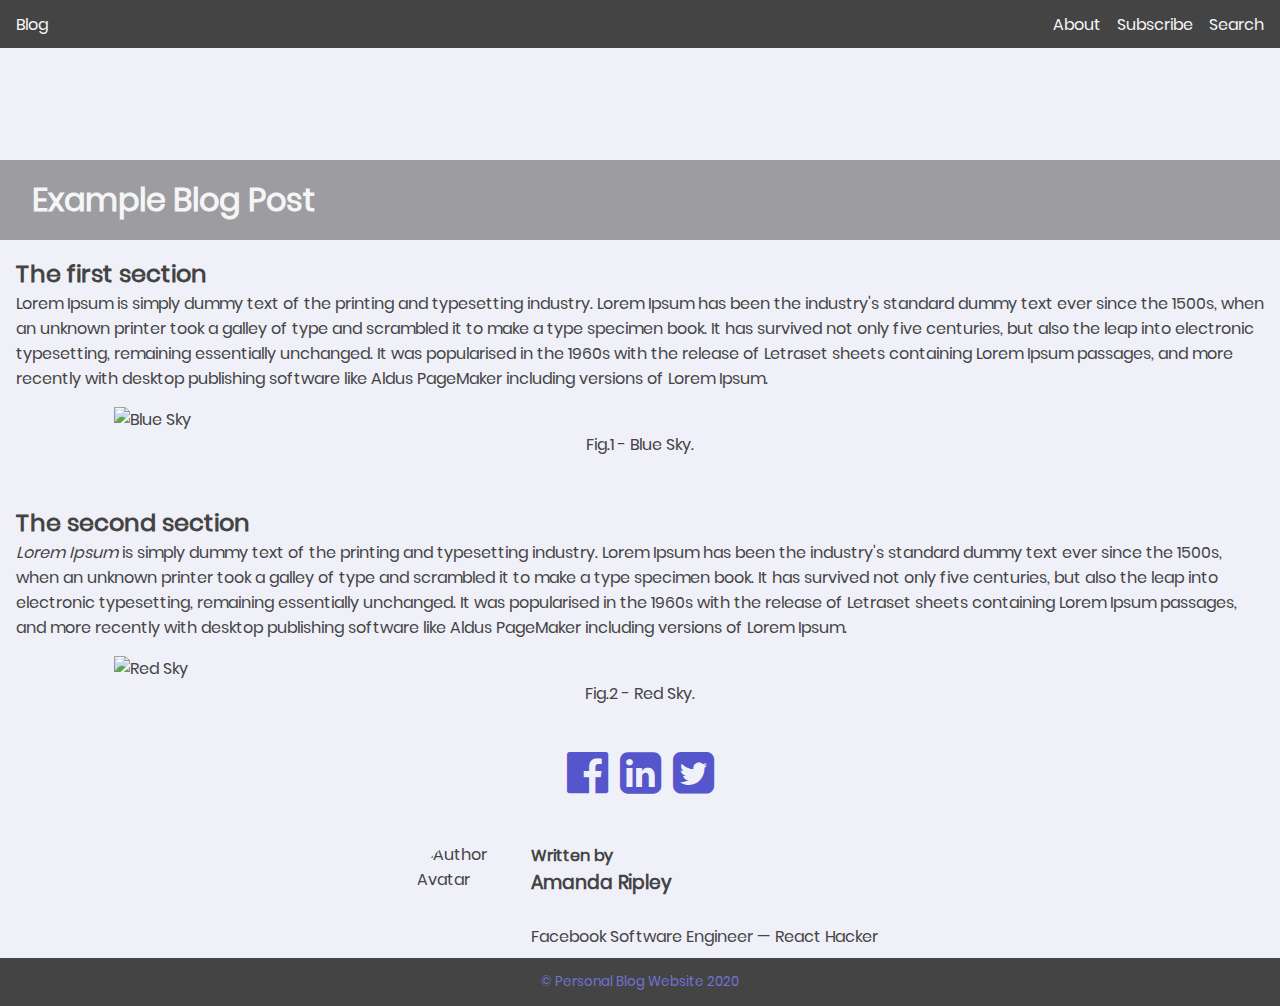
==== blog-post.html @ e6f7541a "feat: Blog post page" ====
<!DOCTYPE html>
<html lang="en">
  <head>
    <meta charset="UTF-8" />
    <meta name="viewport" content="width=device-width, initial-scale=1.0" />
    <title>Personal Blog Website | Post</title>
    <link rel="stylesheet" href="css/fa.css" />
    <link rel="stylesheet" href="css/blog-post.css" />
  </head>
  <body>
    <header id="header">
      <nav>
        <a href="index.html" class="nav-logo">Blog</a>
        <div class="nav-right-section">
          <a href="#">About</a>
          <a href="#">Subscribe</a>
          <a href="#">Search</a>
        </div>
      </nav>
    </header>
    <section class="content">
      <section class="blog-post">
        <header class="blog-post-header">
          <h1>Example Blog Post</h1>
        </header>
        <section class="blog-post-section">
          <header>
            <h2>The first section</h2>
          </header>
          <section>
            <p>
              Lorem Ipsum is simply dummy text of the printing and typesetting industry. Lorem Ipsum has been the
              industry's standard dummy text ever since the 1500s, when an unknown printer took a galley of type and
              scrambled it to make a type specimen book. It has survived not only five centuries, but also the leap into
              electronic typesetting, remaining essentially unchanged. It was popularised in the 1960s with the release
              of Letraset sheets containing Lorem Ipsum passages, and more recently with desktop publishing software
              like Aldus PageMaker including versions of Lorem Ipsum.
            </p>
            <figure>
              <img class="blog-figure" src="https://source.unsplash.com/1200x800/?sky,blue" alt="Blue Sky" />
              <figcaption>Fig.1 - Blue Sky.</figcaption>
            </figure>
          </section>
        </section>
        <section class="blog-post-section">
          <header>
            <h2>The second section</h2>
          </header>
          <section>
            <p>
              <i>Lorem Ipsum</i> is simply dummy text of the printing and typesetting industry. Lorem Ipsum has been the
              industry's standard dummy text ever since the 1500s, when an unknown printer took a galley of type and
              scrambled it to make a type specimen book. It has survived not only five centuries, but also the leap into
              electronic typesetting, remaining essentially unchanged. It was popularised in the 1960s with the release
              of Letraset sheets containing Lorem Ipsum passages, and more recently with desktop publishing software
              like Aldus PageMaker including versions of Lorem Ipsum.
            </p>
            <figure>
              <img class="blog-figure" src="https://source.unsplash.com/1200x800/?sky,red" alt="Red Sky" />
              <figcaption>Fig.2 - Red Sky.</figcaption>
            </figure>
          </section>
        </section>
        <section class="social-links">
          <a href="#" class="social-link">
            <i class="fa fa-facebook-official"></i>
          </a>
          <a href="#" class="social-link">
            <i class="fa fa-linkedin-square"></i>
          </a>
          <a href="#" class="social-link">
            <i class="fa fa-twitter-square"></i>
          </a>
        </section>
        <section class="blog-author-container">
          <section class="blog-author">
            <header>
              <strong>Written by</strong>
              <h3>Amanda Ripley</h3>
            </header>
            <figure>
              <img class="author-avatar" src="https://source.unsplash.com/100x100/?avatar" alt="Author Avatar" />
            </figure>
            <footer>
              <p>Facebook Software Engineer — React Hacker</p>
            </footer>
          </section>
        </section>
      </section>
    </section>
    <footer id="footer">
      <small>© Personal Blog Website 2020</small>
    </footer>
  </body>
</html>
---- css/fa.css ----
/*!
 *  Font Awesome 4.7.0 by @davegandy - http://fontawesome.io - @fontawesome
 *  License - http://fontawesome.io/license (Font: SIL OFL 1.1, CSS: MIT License)
 */
/* FONT PATH
 * -------------------------- */
@font-face {
  font-family: "FontAwesome";
  src: url("../fonts/fontawesome-webfont.eot?v=4.7.0");
  src: url("../fonts/fontawesome-webfont.eot?#iefix&v=4.7.0") format("embedded-opentype"),
    url("../fonts/fontawesome-webfont.woff2?v=4.7.0") format("woff2"),
    url("../fonts/fontawesome-webfont.woff?v=4.7.0") format("woff"),
    url("../fonts/fontawesome-webfont.ttf?v=4.7.0") format("truetype"),
    url("../fonts/fontawesome-webfont.svg?v=4.7.0#fontawesomeregular") format("svg");
  font-weight: normal;
  font-style: normal;
}
.fa {
  display: inline-block;
  font: normal normal normal 14px/1 FontAwesome;
  font-size: inherit;
  text-rendering: auto;
  -webkit-font-smoothing: antialiased;
  -moz-osx-font-smoothing: grayscale;
}
/* makes the font 33% larger relative to the icon container */
.fa-lg {
  font-size: 1.33333333em;
  line-height: 0.75em;
  vertical-align: -15%;
}
.fa-2x {
  font-size: 2em;
}
.fa-3x {
  font-size: 3em;
}
.fa-4x {
  font-size: 4em;
}
.fa-5x {
  font-size: 5em;
}
.fa-fw {
  width: 1.28571429em;
  text-align: center;
}
.fa-ul {
  padding-left: 0;
  margin-left: 2.14285714em;
  list-style-type: none;
}
.fa-ul > li {
  position: relative;
}
.fa-li {
  position: absolute;
  left: -2.14285714em;
  width: 2.14285714em;
  top: 0.14285714em;
  text-align: center;
}
.fa-li.fa-lg {
  left: -1.85714286em;
}
.fa-border {
  padding: 0.2em 0.25em 0.15em;
  border: solid 0.08em #eeeeee;
  border-radius: 0.1em;
}
.fa-pull-left {
  float: left;
}
.fa-pull-right {
  float: right;
}
.fa.fa-pull-left {
  margin-right: 0.3em;
}
.fa.fa-pull-right {
  margin-left: 0.3em;
}
/* Deprecated as of 4.4.0 */
.pull-right {
  float: right;
}
.pull-left {
  float: left;
}
.fa.pull-left {
  margin-right: 0.3em;
}
.fa.pull-right {
  margin-left: 0.3em;
}
.fa-spin {
  -webkit-animation: fa-spin 2s infinite linear;
  animation: fa-spin 2s infinite linear;
}
.fa-pulse {
  -webkit-animation: fa-spin 1s infinite steps(8);
  animation: fa-spin 1s infinite steps(8);
}
@-webkit-keyframes fa-spin {
  0% {
    -webkit-transform: rotate(0deg);
    transform: rotate(0deg);
  }
  100% {
    -webkit-transform: rotate(359deg);
    transform: rotate(359deg);
  }
}
@keyframes fa-spin {
  0% {
    -webkit-transform: rotate(0deg);
    transform: rotate(0deg);
  }
  100% {
    -webkit-transform: rotate(359deg);
    transform: rotate(359deg);
  }
}
.fa-rotate-90 {
  -ms-filter: "progid:DXImageTransform.Microsoft.BasicImage(rotation=1)";
  -webkit-transform: rotate(90deg);
  -ms-transform: rotate(90deg);
  transform: rotate(90deg);
}
.fa-rotate-180 {
  -ms-filter: "progid:DXImageTransform.Microsoft.BasicImage(rotation=2)";
  -webkit-transform: rotate(180deg);
  -ms-transform: rotate(180deg);
  transform: rotate(180deg);
}
.fa-rotate-270 {
  -ms-filter: "progid:DXImageTransform.Microsoft.BasicImage(rotation=3)";
  -webkit-transform: rotate(270deg);
  -ms-transform: rotate(270deg);
  transform: rotate(270deg);
}
.fa-flip-horizontal {
  -ms-filter: "progid:DXImageTransform.Microsoft.BasicImage(rotation=0, mirror=1)";
  -webkit-transform: scale(-1, 1);
  -ms-transform: scale(-1, 1);
  transform: scale(-1, 1);
}
.fa-flip-vertical {
  -ms-filter: "progid:DXImageTransform.Microsoft.BasicImage(rotation=2, mirror=1)";
  -webkit-transform: scale(1, -1);
  -ms-transform: scale(1, -1);
  transform: scale(1, -1);
}
:root .fa-rotate-90,
:root .fa-rotate-180,
:root .fa-rotate-270,
:root .fa-flip-horizontal,
:root .fa-flip-vertical {
  filter: none;
}
.fa-stack {
  position: relative;
  display: inline-block;
  width: 2em;
  height: 2em;
  line-height: 2em;
  vertical-align: middle;
}
.fa-stack-1x,
.fa-stack-2x {
  position: absolute;
  left: 0;
  width: 100%;
  text-align: center;
}
.fa-stack-1x {
  line-height: inherit;
}
.fa-stack-2x {
  font-size: 2em;
}
.fa-inverse {
  color: #ffffff;
}
/* Font Awesome uses the Unicode Private Use Area (PUA) to ensure screen
   readers do not read off random characters that represent icons */
.fa-glass:before {
  content: "\f000";
}
.fa-music:before {
  content: "\f001";
}
.fa-search:before {
  content: "\f002";
}
.fa-envelope-o:before {
  content: "\f003";
}
.fa-heart:before {
  content: "\f004";
}
.fa-star:before {
  content: "\f005";
}
.fa-star-o:before {
  content: "\f006";
}
.fa-user:before {
  content: "\f007";
}
.fa-film:before {
  content: "\f008";
}
.fa-th-large:before {
  content: "\f009";
}
.fa-th:before {
  content: "\f00a";
}
.fa-th-list:before {
  content: "\f00b";
}
.fa-check:before {
  content: "\f00c";
}
.fa-remove:before,
.fa-close:before,
.fa-times:before {
  content: "\f00d";
}
.fa-search-plus:before {
  content: "\f00e";
}
.fa-search-minus:before {
  content: "\f010";
}
.fa-power-off:before {
  content: "\f011";
}
.fa-signal:before {
  content: "\f012";
}
.fa-gear:before,
.fa-cog:before {
  content: "\f013";
}
.fa-trash-o:before {
  content: "\f014";
}
.fa-home:before {
  content: "\f015";
}
.fa-file-o:before {
  content: "\f016";
}
.fa-clock-o:before {
  content: "\f017";
}
.fa-road:before {
  content: "\f018";
}
.fa-download:before {
  content: "\f019";
}
.fa-arrow-circle-o-down:before {
  content: "\f01a";
}
.fa-arrow-circle-o-up:before {
  content: "\f01b";
}
.fa-inbox:before {
  content: "\f01c";
}
.fa-play-circle-o:before {
  content: "\f01d";
}
.fa-rotate-right:before,
.fa-repeat:before {
  content: "\f01e";
}
.fa-refresh:before {
  content: "\f021";
}
.fa-list-alt:before {
  content: "\f022";
}
.fa-lock:before {
  content: "\f023";
}
.fa-flag:before {
  content: "\f024";
}
.fa-headphones:before {
  content: "\f025";
}
.fa-volume-off:before {
  content: "\f026";
}
.fa-volume-down:before {
  content: "\f027";
}
.fa-volume-up:before {
  content: "\f028";
}
.fa-qrcode:before {
  content: "\f029";
}
.fa-barcode:before {
  content: "\f02a";
}
.fa-tag:before {
  content: "\f02b";
}
.fa-tags:before {
  content: "\f02c";
}
.fa-book:before {
  content: "\f02d";
}
.fa-bookmark:before {
  content: "\f02e";
}
.fa-print:before {
  content: "\f02f";
}
.fa-camera:before {
  content: "\f030";
}
.fa-font:before {
  content: "\f031";
}
.fa-bold:before {
  content: "\f032";
}
.fa-italic:before {
  content: "\f033";
}
.fa-text-height:before {
  content: "\f034";
}
.fa-text-width:before {
  content: "\f035";
}
.fa-align-left:before {
  content: "\f036";
}
.fa-align-center:before {
  content: "\f037";
}
.fa-align-right:before {
  content: "\f038";
}
.fa-align-justify:before {
  content: "\f039";
}
.fa-list:before {
  content: "\f03a";
}
.fa-dedent:before,
.fa-outdent:before {
  content: "\f03b";
}
.fa-indent:before {
  content: "\f03c";
}
.fa-video-camera:before {
  content: "\f03d";
}
.fa-photo:before,
.fa-image:before,
.fa-picture-o:before {
  content: "\f03e";
}
.fa-pencil:before {
  content: "\f040";
}
.fa-map-marker:before {
  content: "\f041";
}
.fa-adjust:before {
  content: "\f042";
}
.fa-tint:before {
  content: "\f043";
}
.fa-edit:before,
.fa-pencil-square-o:before {
  content: "\f044";
}
.fa-share-square-o:before {
  content: "\f045";
}
.fa-check-square-o:before {
  content: "\f046";
}
.fa-arrows:before {
  content: "\f047";
}
.fa-step-backward:before {
  content: "\f048";
}
.fa-fast-backward:before {
  content: "\f049";
}
.fa-backward:before {
  content: "\f04a";
}
.fa-play:before {
  content: "\f04b";
}
.fa-pause:before {
  content: "\f04c";
}
.fa-stop:before {
  content: "\f04d";
}
.fa-forward:before {
  content: "\f04e";
}
.fa-fast-forward:before {
  content: "\f050";
}
.fa-step-forward:before {
  content: "\f051";
}
.fa-eject:before {
  content: "\f052";
}
.fa-chevron-left:before {
  content: "\f053";
}
.fa-chevron-right:before {
  content: "\f054";
}
.fa-plus-circle:before {
  content: "\f055";
}
.fa-minus-circle:before {
  content: "\f056";
}
.fa-times-circle:before {
  content: "\f057";
}
.fa-check-circle:before {
  content: "\f058";
}
.fa-question-circle:before {
  content: "\f059";
}
.fa-info-circle:before {
  content: "\f05a";
}
.fa-crosshairs:before {
  content: "\f05b";
}
.fa-times-circle-o:before {
  content: "\f05c";
}
.fa-check-circle-o:before {
  content: "\f05d";
}
.fa-ban:before {
  content: "\f05e";
}
.fa-arrow-left:before {
  content: "\f060";
}
.fa-arrow-right:before {
  content: "\f061";
}
.fa-arrow-up:before {
  content: "\f062";
}
.fa-arrow-down:before {
  content: "\f063";
}
.fa-mail-forward:before,
.fa-share:before {
  content: "\f064";
}
.fa-expand:before {
  content: "\f065";
}
.fa-compress:before {
  content: "\f066";
}
.fa-plus:before {
  content: "\f067";
}
.fa-minus:before {
  content: "\f068";
}
.fa-asterisk:before {
  content: "\f069";
}
.fa-exclamation-circle:before {
  content: "\f06a";
}
.fa-gift:before {
  content: "\f06b";
}
.fa-leaf:before {
  content: "\f06c";
}
.fa-fire:before {
  content: "\f06d";
}
.fa-eye:before {
  content: "\f06e";
}
.fa-eye-slash:before {
  content: "\f070";
}
.fa-warning:before,
.fa-exclamation-triangle:before {
  content: "\f071";
}
.fa-plane:before {
  content: "\f072";
}
.fa-calendar:before {
  content: "\f073";
}
.fa-random:before {
  content: "\f074";
}
.fa-comment:before {
  content: "\f075";
}
.fa-magnet:before {
  content: "\f076";
}
.fa-chevron-up:before {
  content: "\f077";
}
.fa-chevron-down:before {
  content: "\f078";
}
.fa-retweet:before {
  content: "\f079";
}
.fa-shopping-cart:before {
  content: "\f07a";
}
.fa-folder:before {
  content: "\f07b";
}
.fa-folder-open:before {
  content: "\f07c";
}
.fa-arrows-v:before {
  content: "\f07d";
}
.fa-arrows-h:before {
  content: "\f07e";
}
.fa-bar-chart-o:before,
.fa-bar-chart:before {
  content: "\f080";
}
.fa-twitter-square:before {
  content: "\f081";
}
.fa-facebook-square:before {
  content: "\f082";
}
.fa-camera-retro:before {
  content: "\f083";
}
.fa-key:before {
  content: "\f084";
}
.fa-gears:before,
.fa-cogs:before {
  content: "\f085";
}
.fa-comments:before {
  content: "\f086";
}
.fa-thumbs-o-up:before {
  content: "\f087";
}
.fa-thumbs-o-down:before {
  content: "\f088";
}
.fa-star-half:before {
  content: "\f089";
}
.fa-heart-o:before {
  content: "\f08a";
}
.fa-sign-out:before {
  content: "\f08b";
}
.fa-linkedin-square:before {
  content: "\f08c";
}
.fa-thumb-tack:before {
  content: "\f08d";
}
.fa-external-link:before {
  content: "\f08e";
}
.fa-sign-in:before {
  content: "\f090";
}
.fa-trophy:before {
  content: "\f091";
}
.fa-github-square:before {
  content: "\f092";
}
.fa-upload:before {
  content: "\f093";
}
.fa-lemon-o:before {
  content: "\f094";
}
.fa-phone:before {
  content: "\f095";
}
.fa-square-o:before {
  content: "\f096";
}
.fa-bookmark-o:before {
  content: "\f097";
}
.fa-phone-square:before {
  content: "\f098";
}
.fa-twitter:before {
  content: "\f099";
}
.fa-facebook-f:before,
.fa-facebook:before {
  content: "\f09a";
}
.fa-github:before {
  content: "\f09b";
}
.fa-unlock:before {
  content: "\f09c";
}
.fa-credit-card:before {
  content: "\f09d";
}
.fa-feed:before,
.fa-rss:before {
  content: "\f09e";
}
.fa-hdd-o:before {
  content: "\f0a0";
}
.fa-bullhorn:before {
  content: "\f0a1";
}
.fa-bell:before {
  content: "\f0f3";
}
.fa-certificate:before {
  content: "\f0a3";
}
.fa-hand-o-right:before {
  content: "\f0a4";
}
.fa-hand-o-left:before {
  content: "\f0a5";
}
.fa-hand-o-up:before {
  content: "\f0a6";
}
.fa-hand-o-down:before {
  content: "\f0a7";
}
.fa-arrow-circle-left:before {
  content: "\f0a8";
}
.fa-arrow-circle-right:before {
  content: "\f0a9";
}
.fa-arrow-circle-up:before {
  content: "\f0aa";
}
.fa-arrow-circle-down:before {
  content: "\f0ab";
}
.fa-globe:before {
  content: "\f0ac";
}
.fa-wrench:before {
  content: "\f0ad";
}
.fa-tasks:before {
  content: "\f0ae";
}
.fa-filter:before {
  content: "\f0b0";
}
.fa-briefcase:before {
  content: "\f0b1";
}
.fa-arrows-alt:before {
  content: "\f0b2";
}
.fa-group:before,
.fa-users:before {
  content: "\f0c0";
}
.fa-chain:before,
.fa-link:before {
  content: "\f0c1";
}
.fa-cloud:before {
  content: "\f0c2";
}
.fa-flask:before {
  content: "\f0c3";
}
.fa-cut:before,
.fa-scissors:before {
  content: "\f0c4";
}
.fa-copy:before,
.fa-files-o:before {
  content: "\f0c5";
}
.fa-paperclip:before {
  content: "\f0c6";
}
.fa-save:before,
.fa-floppy-o:before {
  content: "\f0c7";
}
.fa-square:before {
  content: "\f0c8";
}
.fa-navicon:before,
.fa-reorder:before,
.fa-bars:before {
  content: "\f0c9";
}
.fa-list-ul:before {
  content: "\f0ca";
}
.fa-list-ol:before {
  content: "\f0cb";
}
.fa-strikethrough:before {
  content: "\f0cc";
}
.fa-underline:before {
  content: "\f0cd";
}
.fa-table:before {
  content: "\f0ce";
}
.fa-magic:before {
  content: "\f0d0";
}
.fa-truck:before {
  content: "\f0d1";
}
.fa-pinterest:before {
  content: "\f0d2";
}
.fa-pinterest-square:before {
  content: "\f0d3";
}
.fa-google-plus-square:before {
  content: "\f0d4";
}
.fa-google-plus:before {
  content: "\f0d5";
}
.fa-money:before {
  content: "\f0d6";
}
.fa-caret-down:before {
  content: "\f0d7";
}
.fa-caret-up:before {
  content: "\f0d8";
}
.fa-caret-left:before {
  content: "\f0d9";
}
.fa-caret-right:before {
  content: "\f0da";
}
.fa-columns:before {
  content: "\f0db";
}
.fa-unsorted:before,
.fa-sort:before {
  content: "\f0dc";
}
.fa-sort-down:before,
.fa-sort-desc:before {
  content: "\f0dd";
}
.fa-sort-up:before,
.fa-sort-asc:before {
  content: "\f0de";
}
.fa-envelope:before {
  content: "\f0e0";
}
.fa-linkedin:before {
  content: "\f0e1";
}
.fa-rotate-left:before,
.fa-undo:before {
  content: "\f0e2";
}
.fa-legal:before,
.fa-gavel:before {
  content: "\f0e3";
}
.fa-dashboard:before,
.fa-tachometer:before {
  content: "\f0e4";
}
.fa-comment-o:before {
  content: "\f0e5";
}
.fa-comments-o:before {
  content: "\f0e6";
}
.fa-flash:before,
.fa-bolt:before {
  content: "\f0e7";
}
.fa-sitemap:before {
  content: "\f0e8";
}
.fa-umbrella:before {
  content: "\f0e9";
}
.fa-paste:before,
.fa-clipboard:before {
  content: "\f0ea";
}
.fa-lightbulb-o:before {
  content: "\f0eb";
}
.fa-exchange:before {
  content: "\f0ec";
}
.fa-cloud-download:before {
  content: "\f0ed";
}
.fa-cloud-upload:before {
  content: "\f0ee";
}
.fa-user-md:before {
  content: "\f0f0";
}
.fa-stethoscope:before {
  content: "\f0f1";
}
.fa-suitcase:before {
  content: "\f0f2";
}
.fa-bell-o:before {
  content: "\f0a2";
}
.fa-coffee:before {
  content: "\f0f4";
}
.fa-cutlery:before {
  content: "\f0f5";
}
.fa-file-text-o:before {
  content: "\f0f6";
}
.fa-building-o:before {
  content: "\f0f7";
}
.fa-hospital-o:before {
  content: "\f0f8";
}
.fa-ambulance:before {
  content: "\f0f9";
}
.fa-medkit:before {
  content: "\f0fa";
}
.fa-fighter-jet:before {
  content: "\f0fb";
}
.fa-beer:before {
  content: "\f0fc";
}
.fa-h-square:before {
  content: "\f0fd";
}
.fa-plus-square:before {
  content: "\f0fe";
}
.fa-angle-double-left:before {
  content: "\f100";
}
.fa-angle-double-right:before {
  content: "\f101";
}
.fa-angle-double-up:before {
  content: "\f102";
}
.fa-angle-double-down:before {
  content: "\f103";
}
.fa-angle-left:before {
  content: "\f104";
}
.fa-angle-right:before {
  content: "\f105";
}
.fa-angle-up:before {
  content: "\f106";
}
.fa-angle-down:before {
  content: "\f107";
}
.fa-desktop:before {
  content: "\f108";
}
.fa-laptop:before {
  content: "\f109";
}
.fa-tablet:before {
  content: "\f10a";
}
.fa-mobile-phone:before,
.fa-mobile:before {
  content: "\f10b";
}
.fa-circle-o:before {
  content: "\f10c";
}
.fa-quote-left:before {
  content: "\f10d";
}
.fa-quote-right:before {
  content: "\f10e";
}
.fa-spinner:before {
  content: "\f110";
}
.fa-circle:before {
  content: "\f111";
}
.fa-mail-reply:before,
.fa-reply:before {
  content: "\f112";
}
.fa-github-alt:before {
  content: "\f113";
}
.fa-folder-o:before {
  content: "\f114";
}
.fa-folder-open-o:before {
  content: "\f115";
}
.fa-smile-o:before {
  content: "\f118";
}
.fa-frown-o:before {
  content: "\f119";
}
.fa-meh-o:before {
  content: "\f11a";
}
.fa-gamepad:before {
  content: "\f11b";
}
.fa-keyboard-o:before {
  content: "\f11c";
}
.fa-flag-o:before {
  content: "\f11d";
}
.fa-flag-checkered:before {
  content: "\f11e";
}
.fa-terminal:before {
  content: "\f120";
}
.fa-code:before {
  content: "\f121";
}
.fa-mail-reply-all:before,
.fa-reply-all:before {
  content: "\f122";
}
.fa-star-half-empty:before,
.fa-star-half-full:before,
.fa-star-half-o:before {
  content: "\f123";
}
.fa-location-arrow:before {
  content: "\f124";
}
.fa-crop:before {
  content: "\f125";
}
.fa-code-fork:before {
  content: "\f126";
}
.fa-unlink:before,
.fa-chain-broken:before {
  content: "\f127";
}
.fa-question:before {
  content: "\f128";
}
.fa-info:before {
  content: "\f129";
}
.fa-exclamation:before {
  content: "\f12a";
}
.fa-superscript:before {
  content: "\f12b";
}
.fa-subscript:before {
  content: "\f12c";
}
.fa-eraser:before {
  content: "\f12d";
}
.fa-puzzle-piece:before {
  content: "\f12e";
}
.fa-microphone:before {
  content: "\f130";
}
.fa-microphone-slash:before {
  content: "\f131";
}
.fa-shield:before {
  content: "\f132";
}
.fa-calendar-o:before {
  content: "\f133";
}
.fa-fire-extinguisher:before {
  content: "\f134";
}
.fa-rocket:before {
  content: "\f135";
}
.fa-maxcdn:before {
  content: "\f136";
}
.fa-chevron-circle-left:before {
  content: "\f137";
}
.fa-chevron-circle-right:before {
  content: "\f138";
}
.fa-chevron-circle-up:before {
  content: "\f139";
}
.fa-chevron-circle-down:before {
  content: "\f13a";
}
.fa-html5:before {
  content: "\f13b";
}
.fa-css3:before {
  content: "\f13c";
}
.fa-anchor:before {
  content: "\f13d";
}
.fa-unlock-alt:before {
  content: "\f13e";
}
.fa-bullseye:before {
  content: "\f140";
}
.fa-ellipsis-h:before {
  content: "\f141";
}
.fa-ellipsis-v:before {
  content: "\f142";
}
.fa-rss-square:before {
  content: "\f143";
}
.fa-play-circle:before {
  content: "\f144";
}
.fa-ticket:before {
  content: "\f145";
}
.fa-minus-square:before {
  content: "\f146";
}
.fa-minus-square-o:before {
  content: "\f147";
}
.fa-level-up:before {
  content: "\f148";
}
.fa-level-down:before {
  content: "\f149";
}
.fa-check-square:before {
  content: "\f14a";
}
.fa-pencil-square:before {
  content: "\f14b";
}
.fa-external-link-square:before {
  content: "\f14c";
}
.fa-share-square:before {
  content: "\f14d";
}
.fa-compass:before {
  content: "\f14e";
}
.fa-toggle-down:before,
.fa-caret-square-o-down:before {
  content: "\f150";
}
.fa-toggle-up:before,
.fa-caret-square-o-up:before {
  content: "\f151";
}
.fa-toggle-right:before,
.fa-caret-square-o-right:before {
  content: "\f152";
}
.fa-euro:before,
.fa-eur:before {
  content: "\f153";
}
.fa-gbp:before {
  content: "\f154";
}
.fa-dollar:before,
.fa-usd:before {
  content: "\f155";
}
.fa-rupee:before,
.fa-inr:before {
  content: "\f156";
}
.fa-cny:before,
.fa-rmb:before,
.fa-yen:before,
.fa-jpy:before {
  content: "\f157";
}
.fa-ruble:before,
.fa-rouble:before,
.fa-rub:before {
  content: "\f158";
}
.fa-won:before,
.fa-krw:before {
  content: "\f159";
}
.fa-bitcoin:before,
.fa-btc:before {
  content: "\f15a";
}
.fa-file:before {
  content: "\f15b";
}
.fa-file-text:before {
  content: "\f15c";
}
.fa-sort-alpha-asc:before {
  content: "\f15d";
}
.fa-sort-alpha-desc:before {
  content: "\f15e";
}
.fa-sort-amount-asc:before {
  content: "\f160";
}
.fa-sort-amount-desc:before {
  content: "\f161";
}
.fa-sort-numeric-asc:before {
  content: "\f162";
}
.fa-sort-numeric-desc:before {
  content: "\f163";
}
.fa-thumbs-up:before {
  content: "\f164";
}
.fa-thumbs-down:before {
  content: "\f165";
}
.fa-youtube-square:before {
  content: "\f166";
}
.fa-youtube:before {
  content: "\f167";
}
.fa-xing:before {
  content: "\f168";
}
.fa-xing-square:before {
  content: "\f169";
}
.fa-youtube-play:before {
  content: "\f16a";
}
.fa-dropbox:before {
  content: "\f16b";
}
.fa-stack-overflow:before {
  content: "\f16c";
}
.fa-instagram:before {
  content: "\f16d";
}
.fa-flickr:before {
  content: "\f16e";
}
.fa-adn:before {
  content: "\f170";
}
.fa-bitbucket:before {
  content: "\f171";
}
.fa-bitbucket-square:before {
  content: "\f172";
}
.fa-tumblr:before {
  content: "\f173";
}
.fa-tumblr-square:before {
  content: "\f174";
}
.fa-long-arrow-down:before {
  content: "\f175";
}
.fa-long-arrow-up:before {
  content: "\f176";
}
.fa-long-arrow-left:before {
  content: "\f177";
}
.fa-long-arrow-right:before {
  content: "\f178";
}
.fa-apple:before {
  content: "\f179";
}
.fa-windows:before {
  content: "\f17a";
}
.fa-android:before {
  content: "\f17b";
}
.fa-linux:before {
  content: "\f17c";
}
.fa-dribbble:before {
  content: "\f17d";
}
.fa-skype:before {
  content: "\f17e";
}
.fa-foursquare:before {
  content: "\f180";
}
.fa-trello:before {
  content: "\f181";
}
.fa-female:before {
  content: "\f182";
}
.fa-male:before {
  content: "\f183";
}
.fa-gittip:before,
.fa-gratipay:before {
  content: "\f184";
}
.fa-sun-o:before {
  content: "\f185";
}
.fa-moon-o:before {
  content: "\f186";
}
.fa-archive:before {
  content: "\f187";
}
.fa-bug:before {
  content: "\f188";
}
.fa-vk:before {
  content: "\f189";
}
.fa-weibo:before {
  content: "\f18a";
}
.fa-renren:before {
  content: "\f18b";
}
.fa-pagelines:before {
  content: "\f18c";
}
.fa-stack-exchange:before {
  content: "\f18d";
}
.fa-arrow-circle-o-right:before {
  content: "\f18e";
}
.fa-arrow-circle-o-left:before {
  content: "\f190";
}
.fa-toggle-left:before,
.fa-caret-square-o-left:before {
  content: "\f191";
}
.fa-dot-circle-o:before {
  content: "\f192";
}
.fa-wheelchair:before {
  content: "\f193";
}
.fa-vimeo-square:before {
  content: "\f194";
}
.fa-turkish-lira:before,
.fa-try:before {
  content: "\f195";
}
.fa-plus-square-o:before {
  content: "\f196";
}
.fa-space-shuttle:before {
  content: "\f197";
}
.fa-slack:before {
  content: "\f198";
}
.fa-envelope-square:before {
  content: "\f199";
}
.fa-wordpress:before {
  content: "\f19a";
}
.fa-openid:before {
  content: "\f19b";
}
.fa-institution:before,
.fa-bank:before,
.fa-university:before {
  content: "\f19c";
}
.fa-mortar-board:before,
.fa-graduation-cap:before {
  content: "\f19d";
}
.fa-yahoo:before {
  content: "\f19e";
}
.fa-google:before {
  content: "\f1a0";
}
.fa-reddit:before {
  content: "\f1a1";
}
.fa-reddit-square:before {
  content: "\f1a2";
}
.fa-stumbleupon-circle:before {
  content: "\f1a3";
}
.fa-stumbleupon:before {
  content: "\f1a4";
}
.fa-delicious:before {
  content: "\f1a5";
}
.fa-digg:before {
  content: "\f1a6";
}
.fa-pied-piper-pp:before {
  content: "\f1a7";
}
.fa-pied-piper-alt:before {
  content: "\f1a8";
}
.fa-drupal:before {
  content: "\f1a9";
}
.fa-joomla:before {
  content: "\f1aa";
}
.fa-language:before {
  content: "\f1ab";
}
.fa-fax:before {
  content: "\f1ac";
}
.fa-building:before {
  content: "\f1ad";
}
.fa-child:before {
  content: "\f1ae";
}
.fa-paw:before {
  content: "\f1b0";
}
.fa-spoon:before {
  content: "\f1b1";
}
.fa-cube:before {
  content: "\f1b2";
}
.fa-cubes:before {
  content: "\f1b3";
}
.fa-behance:before {
  content: "\f1b4";
}
.fa-behance-square:before {
  content: "\f1b5";
}
.fa-steam:before {
  content: "\f1b6";
}
.fa-steam-square:before {
  content: "\f1b7";
}
.fa-recycle:before {
  content: "\f1b8";
}
.fa-automobile:before,
.fa-car:before {
  content: "\f1b9";
}
.fa-cab:before,
.fa-taxi:before {
  content: "\f1ba";
}
.fa-tree:before {
  content: "\f1bb";
}
.fa-spotify:before {
  content: "\f1bc";
}
.fa-deviantart:before {
  content: "\f1bd";
}
.fa-soundcloud:before {
  content: "\f1be";
}
.fa-database:before {
  content: "\f1c0";
}
.fa-file-pdf-o:before {
  content: "\f1c1";
}
.fa-file-word-o:before {
  content: "\f1c2";
}
.fa-file-excel-o:before {
  content: "\f1c3";
}
.fa-file-powerpoint-o:before {
  content: "\f1c4";
}
.fa-file-photo-o:before,
.fa-file-picture-o:before,
.fa-file-image-o:before {
  content: "\f1c5";
}
.fa-file-zip-o:before,
.fa-file-archive-o:before {
  content: "\f1c6";
}
.fa-file-sound-o:before,
.fa-file-audio-o:before {
  content: "\f1c7";
}
.fa-file-movie-o:before,
.fa-file-video-o:before {
  content: "\f1c8";
}
.fa-file-code-o:before {
  content: "\f1c9";
}
.fa-vine:before {
  content: "\f1ca";
}
.fa-codepen:before {
  content: "\f1cb";
}
.fa-jsfiddle:before {
  content: "\f1cc";
}
.fa-life-bouy:before,
.fa-life-buoy:before,
.fa-life-saver:before,
.fa-support:before,
.fa-life-ring:before {
  content: "\f1cd";
}
.fa-circle-o-notch:before {
  content: "\f1ce";
}
.fa-ra:before,
.fa-resistance:before,
.fa-rebel:before {
  content: "\f1d0";
}
.fa-ge:before,
.fa-empire:before {
  content: "\f1d1";
}
.fa-git-square:before {
  content: "\f1d2";
}
.fa-git:before {
  content: "\f1d3";
}
.fa-y-combinator-square:before,
.fa-yc-square:before,
.fa-hacker-news:before {
  content: "\f1d4";
}
.fa-tencent-weibo:before {
  content: "\f1d5";
}
.fa-qq:before {
  content: "\f1d6";
}
.fa-wechat:before,
.fa-weixin:before {
  content: "\f1d7";
}
.fa-send:before,
.fa-paper-plane:before {
  content: "\f1d8";
}
.fa-send-o:before,
.fa-paper-plane-o:before {
  content: "\f1d9";
}
.fa-history:before {
  content: "\f1da";
}
.fa-circle-thin:before {
  content: "\f1db";
}
.fa-header:before {
  content: "\f1dc";
}
.fa-paragraph:before {
  content: "\f1dd";
}
.fa-sliders:before {
  content: "\f1de";
}
.fa-share-alt:before {
  content: "\f1e0";
}
.fa-share-alt-square:before {
  content: "\f1e1";
}
.fa-bomb:before {
  content: "\f1e2";
}
.fa-soccer-ball-o:before,
.fa-futbol-o:before {
  content: "\f1e3";
}
.fa-tty:before {
  content: "\f1e4";
}
.fa-binoculars:before {
  content: "\f1e5";
}
.fa-plug:before {
  content: "\f1e6";
}
.fa-slideshare:before {
  content: "\f1e7";
}
.fa-twitch:before {
  content: "\f1e8";
}
.fa-yelp:before {
  content: "\f1e9";
}
.fa-newspaper-o:before {
  content: "\f1ea";
}
.fa-wifi:before {
  content: "\f1eb";
}
.fa-calculator:before {
  content: "\f1ec";
}
.fa-paypal:before {
  content: "\f1ed";
}
.fa-google-wallet:before {
  content: "\f1ee";
}
.fa-cc-visa:before {
  content: "\f1f0";
}
.fa-cc-mastercard:before {
  content: "\f1f1";
}
.fa-cc-discover:before {
  content: "\f1f2";
}
.fa-cc-amex:before {
  content: "\f1f3";
}
.fa-cc-paypal:before {
  content: "\f1f4";
}
.fa-cc-stripe:before {
  content: "\f1f5";
}
.fa-bell-slash:before {
  content: "\f1f6";
}
.fa-bell-slash-o:before {
  content: "\f1f7";
}
.fa-trash:before {
  content: "\f1f8";
}
.fa-copyright:before {
  content: "\f1f9";
}
.fa-at:before {
  content: "\f1fa";
}
.fa-eyedropper:before {
  content: "\f1fb";
}
.fa-paint-brush:before {
  content: "\f1fc";
}
.fa-birthday-cake:before {
  content: "\f1fd";
}
.fa-area-chart:before {
  content: "\f1fe";
}
.fa-pie-chart:before {
  content: "\f200";
}
.fa-line-chart:before {
  content: "\f201";
}
.fa-lastfm:before {
  content: "\f202";
}
.fa-lastfm-square:before {
  content: "\f203";
}
.fa-toggle-off:before {
  content: "\f204";
}
.fa-toggle-on:before {
  content: "\f205";
}
.fa-bicycle:before {
  content: "\f206";
}
.fa-bus:before {
  content: "\f207";
}
.fa-ioxhost:before {
  content: "\f208";
}
.fa-angellist:before {
  content: "\f209";
}
.fa-cc:before {
  content: "\f20a";
}
.fa-shekel:before,
.fa-sheqel:before,
.fa-ils:before {
  content: "\f20b";
}
.fa-meanpath:before {
  content: "\f20c";
}
.fa-buysellads:before {
  content: "\f20d";
}
.fa-connectdevelop:before {
  content: "\f20e";
}
.fa-dashcube:before {
  content: "\f210";
}
.fa-forumbee:before {
  content: "\f211";
}
.fa-leanpub:before {
  content: "\f212";
}
.fa-sellsy:before {
  content: "\f213";
}
.fa-shirtsinbulk:before {
  content: "\f214";
}
.fa-simplybuilt:before {
  content: "\f215";
}
.fa-skyatlas:before {
  content: "\f216";
}
.fa-cart-plus:before {
  content: "\f217";
}
.fa-cart-arrow-down:before {
  content: "\f218";
}
.fa-diamond:before {
  content: "\f219";
}
.fa-ship:before {
  content: "\f21a";
}
.fa-user-secret:before {
  content: "\f21b";
}
.fa-motorcycle:before {
  content: "\f21c";
}
.fa-street-view:before {
  content: "\f21d";
}
.fa-heartbeat:before {
  content: "\f21e";
}
.fa-venus:before {
  content: "\f221";
}
.fa-mars:before {
  content: "\f222";
}
.fa-mercury:before {
  content: "\f223";
}
.fa-intersex:before,
.fa-transgender:before {
  content: "\f224";
}
.fa-transgender-alt:before {
  content: "\f225";
}
.fa-venus-double:before {
  content: "\f226";
}
.fa-mars-double:before {
  content: "\f227";
}
.fa-venus-mars:before {
  content: "\f228";
}
.fa-mars-stroke:before {
  content: "\f229";
}
.fa-mars-stroke-v:before {
  content: "\f22a";
}
.fa-mars-stroke-h:before {
  content: "\f22b";
}
.fa-neuter:before {
  content: "\f22c";
}
.fa-genderless:before {
  content: "\f22d";
}
.fa-facebook-official:before {
  content: "\f230";
}
.fa-pinterest-p:before {
  content: "\f231";
}
.fa-whatsapp:before {
  content: "\f232";
}
.fa-server:before {
  content: "\f233";
}
.fa-user-plus:before {
  content: "\f234";
}
.fa-user-times:before {
  content: "\f235";
}
.fa-hotel:before,
.fa-bed:before {
  content: "\f236";
}
.fa-viacoin:before {
  content: "\f237";
}
.fa-train:before {
  content: "\f238";
}
.fa-subway:before {
  content: "\f239";
}
.fa-medium:before {
  content: "\f23a";
}
.fa-yc:before,
.fa-y-combinator:before {
  content: "\f23b";
}
.fa-optin-monster:before {
  content: "\f23c";
}
.fa-opencart:before {
  content: "\f23d";
}
.fa-expeditedssl:before {
  content: "\f23e";
}
.fa-battery-4:before,
.fa-battery:before,
.fa-battery-full:before {
  content: "\f240";
}
.fa-battery-3:before,
.fa-battery-three-quarters:before {
  content: "\f241";
}
.fa-battery-2:before,
.fa-battery-half:before {
  content: "\f242";
}
.fa-battery-1:before,
.fa-battery-quarter:before {
  content: "\f243";
}
.fa-battery-0:before,
.fa-battery-empty:before {
  content: "\f244";
}
.fa-mouse-pointer:before {
  content: "\f245";
}
.fa-i-cursor:before {
  content: "\f246";
}
.fa-object-group:before {
  content: "\f247";
}
.fa-object-ungroup:before {
  content: "\f248";
}
.fa-sticky-note:before {
  content: "\f249";
}
.fa-sticky-note-o:before {
  content: "\f24a";
}
.fa-cc-jcb:before {
  content: "\f24b";
}
.fa-cc-diners-club:before {
  content: "\f24c";
}
.fa-clone:before {
  content: "\f24d";
}
.fa-balance-scale:before {
  content: "\f24e";
}
.fa-hourglass-o:before {
  content: "\f250";
}
.fa-hourglass-1:before,
.fa-hourglass-start:before {
  content: "\f251";
}
.fa-hourglass-2:before,
.fa-hourglass-half:before {
  content: "\f252";
}
.fa-hourglass-3:before,
.fa-hourglass-end:before {
  content: "\f253";
}
.fa-hourglass:before {
  content: "\f254";
}
.fa-hand-grab-o:before,
.fa-hand-rock-o:before {
  content: "\f255";
}
.fa-hand-stop-o:before,
.fa-hand-paper-o:before {
  content: "\f256";
}
.fa-hand-scissors-o:before {
  content: "\f257";
}
.fa-hand-lizard-o:before {
  content: "\f258";
}
.fa-hand-spock-o:before {
  content: "\f259";
}
.fa-hand-pointer-o:before {
  content: "\f25a";
}
.fa-hand-peace-o:before {
  content: "\f25b";
}
.fa-trademark:before {
  content: "\f25c";
}
.fa-registered:before {
  content: "\f25d";
}
.fa-creative-commons:before {
  content: "\f25e";
}
.fa-gg:before {
  content: "\f260";
}
.fa-gg-circle:before {
  content: "\f261";
}
.fa-tripadvisor:before {
  content: "\f262";
}
.fa-odnoklassniki:before {
  content: "\f263";
}
.fa-odnoklassniki-square:before {
  content: "\f264";
}
.fa-get-pocket:before {
  content: "\f265";
}
.fa-wikipedia-w:before {
  content: "\f266";
}
.fa-safari:before {
  content: "\f267";
}
.fa-chrome:before {
  content: "\f268";
}
.fa-firefox:before {
  content: "\f269";
}
.fa-opera:before {
  content: "\f26a";
}
.fa-internet-explorer:before {
  content: "\f26b";
}
.fa-tv:before,
.fa-television:before {
  content: "\f26c";
}
.fa-contao:before {
  content: "\f26d";
}
.fa-500px:before {
  content: "\f26e";
}
.fa-amazon:before {
  content: "\f270";
}
.fa-calendar-plus-o:before {
  content: "\f271";
}
.fa-calendar-minus-o:before {
  content: "\f272";
}
.fa-calendar-times-o:before {
  content: "\f273";
}
.fa-calendar-check-o:before {
  content: "\f274";
}
.fa-industry:before {
  content: "\f275";
}
.fa-map-pin:before {
  content: "\f276";
}
.fa-map-signs:before {
  content: "\f277";
}
.fa-map-o:before {
  content: "\f278";
}
.fa-map:before {
  content: "\f279";
}
.fa-commenting:before {
  content: "\f27a";
}
.fa-commenting-o:before {
  content: "\f27b";
}
.fa-houzz:before {
  content: "\f27c";
}
.fa-vimeo:before {
  content: "\f27d";
}
.fa-black-tie:before {
  content: "\f27e";
}
.fa-fonticons:before {
  content: "\f280";
}
.fa-reddit-alien:before {
  content: "\f281";
}
.fa-edge:before {
  content: "\f282";
}
.fa-credit-card-alt:before {
  content: "\f283";
}
.fa-codiepie:before {
  content: "\f284";
}
.fa-modx:before {
  content: "\f285";
}
.fa-fort-awesome:before {
  content: "\f286";
}
.fa-usb:before {
  content: "\f287";
}
.fa-product-hunt:before {
  content: "\f288";
}
.fa-mixcloud:before {
  content: "\f289";
}
.fa-scribd:before {
  content: "\f28a";
}
.fa-pause-circle:before {
  content: "\f28b";
}
.fa-pause-circle-o:before {
  content: "\f28c";
}
.fa-stop-circle:before {
  content: "\f28d";
}
.fa-stop-circle-o:before {
  content: "\f28e";
}
.fa-shopping-bag:before {
  content: "\f290";
}
.fa-shopping-basket:before {
  content: "\f291";
}
.fa-hashtag:before {
  content: "\f292";
}
.fa-bluetooth:before {
  content: "\f293";
}
.fa-bluetooth-b:before {
  content: "\f294";
}
.fa-percent:before {
  content: "\f295";
}
.fa-gitlab:before {
  content: "\f296";
}
.fa-wpbeginner:before {
  content: "\f297";
}
.fa-wpforms:before {
  content: "\f298";
}
.fa-envira:before {
  content: "\f299";
}
.fa-universal-access:before {
  content: "\f29a";
}
.fa-wheelchair-alt:before {
  content: "\f29b";
}
.fa-question-circle-o:before {
  content: "\f29c";
}
.fa-blind:before {
  content: "\f29d";
}
.fa-audio-description:before {
  content: "\f29e";
}
.fa-volume-control-phone:before {
  content: "\f2a0";
}
.fa-braille:before {
  content: "\f2a1";
}
.fa-assistive-listening-systems:before {
  content: "\f2a2";
}
.fa-asl-interpreting:before,
.fa-american-sign-language-interpreting:before {
  content: "\f2a3";
}
.fa-deafness:before,
.fa-hard-of-hearing:before,
.fa-deaf:before {
  content: "\f2a4";
}
.fa-glide:before {
  content: "\f2a5";
}
.fa-glide-g:before {
  content: "\f2a6";
}
.fa-signing:before,
.fa-sign-language:before {
  content: "\f2a7";
}
.fa-low-vision:before {
  content: "\f2a8";
}
.fa-viadeo:before {
  content: "\f2a9";
}
.fa-viadeo-square:before {
  content: "\f2aa";
}
.fa-snapchat:before {
  content: "\f2ab";
}
.fa-snapchat-ghost:before {
  content: "\f2ac";
}
.fa-snapchat-square:before {
  content: "\f2ad";
}
.fa-pied-piper:before {
  content: "\f2ae";
}
.fa-first-order:before {
  content: "\f2b0";
}
.fa-yoast:before {
  content: "\f2b1";
}
.fa-themeisle:before {
  content: "\f2b2";
}
.fa-google-plus-circle:before,
.fa-google-plus-official:before {
  content: "\f2b3";
}
.fa-fa:before,
.fa-font-awesome:before {
  content: "\f2b4";
}
.fa-handshake-o:before {
  content: "\f2b5";
}
.fa-envelope-open:before {
  content: "\f2b6";
}
.fa-envelope-open-o:before {
  content: "\f2b7";
}
.fa-linode:before {
  content: "\f2b8";
}
.fa-address-book:before {
  content: "\f2b9";
}
.fa-address-book-o:before {
  content: "\f2ba";
}
.fa-vcard:before,
.fa-address-card:before {
  content: "\f2bb";
}
.fa-vcard-o:before,
.fa-address-card-o:before {
  content: "\f2bc";
}
.fa-user-circle:before {
  content: "\f2bd";
}
.fa-user-circle-o:before {
  content: "\f2be";
}
.fa-user-o:before {
  content: "\f2c0";
}
.fa-id-badge:before {
  content: "\f2c1";
}
.fa-drivers-license:before,
.fa-id-card:before {
  content: "\f2c2";
}
.fa-drivers-license-o:before,
.fa-id-card-o:before {
  content: "\f2c3";
}
.fa-quora:before {
  content: "\f2c4";
}
.fa-free-code-camp:before {
  content: "\f2c5";
}
.fa-telegram:before {
  content: "\f2c6";
}
.fa-thermometer-4:before,
.fa-thermometer:before,
.fa-thermometer-full:before {
  content: "\f2c7";
}
.fa-thermometer-3:before,
.fa-thermometer-three-quarters:before {
  content: "\f2c8";
}
.fa-thermometer-2:before,
.fa-thermometer-half:before {
  content: "\f2c9";
}
.fa-thermometer-1:before,
.fa-thermometer-quarter:before {
  content: "\f2ca";
}
.fa-thermometer-0:before,
.fa-thermometer-empty:before {
  content: "\f2cb";
}
.fa-shower:before {
  content: "\f2cc";
}
.fa-bathtub:before,
.fa-s15:before,
.fa-bath:before {
  content: "\f2cd";
}
.fa-podcast:before {
  content: "\f2ce";
}
.fa-window-maximize:before {
  content: "\f2d0";
}
.fa-window-minimize:before {
  content: "\f2d1";
}
.fa-window-restore:before {
  content: "\f2d2";
}
.fa-times-rectangle:before,
.fa-window-close:before {
  content: "\f2d3";
}
.fa-times-rectangle-o:before,
.fa-window-close-o:before {
  content: "\f2d4";
}
.fa-bandcamp:before {
  content: "\f2d5";
}
.fa-grav:before {
  content: "\f2d6";
}
.fa-etsy:before {
  content: "\f2d7";
}
.fa-imdb:before {
  content: "\f2d8";
}
.fa-ravelry:before {
  content: "\f2d9";
}
.fa-eercast:before {
  content: "\f2da";
}
.fa-microchip:before {
  content: "\f2db";
}
.fa-snowflake-o:before {
  content: "\f2dc";
}
.fa-superpowers:before {
  content: "\f2dd";
}
.fa-wpexplorer:before {
  content: "\f2de";
}
.fa-meetup:before {
  content: "\f2e0";
}
.sr-only {
  position: absolute;
  width: 1px;
  height: 1px;
  padding: 0;
  margin: -1px;
  overflow: hidden;
  clip: rect(0, 0, 0, 0);
  border: 0;
}
.sr-only-focusable:active,
.sr-only-focusable:focus {
  position: static;
  width: auto;
  height: auto;
  margin: 0;
  overflow: visible;
  clip: auto;
}
---- css/blog-post.css ----
@import url("main.css");

.content {
  padding: unset;
}

.blog-post-header {
  height: 12em;
  background: url("https://source.unsplash.com/1200x800/?sky");
  background-size: cover;
  background-repeat: no-repeat;
  display: flex;
  flex-direction: column;
  justify-content: flex-end;
  align-items: stretch;
}

.blog-post-header h1 {
  background: rgba(0, 0, 0, 0.35);
  color: whitesmoke;
  padding: 0.5em 1em;
}

.blog-post-section {
  padding: 1em;
}

.blog-post figure {
  display: flex;
  flex-direction: column;
  justify-content: center;
  align-items: center;
}

.blog-figure {
  width: 90%;
}

.social-links {
  text-align: center;
}

.social-link {
  font-size: 3em;
}

.blog-author-container {
  margin-top: 1em;
  display: flex;
  justify-content: center;
}

.blog-author {
  display: flex;
  flex-direction: column;
  align-items: center;
  text-align: center;
}

.blog-author header {
  grid-area: header;
}

.blog-author figure {
  grid-area: avatar;
}

.author-avatar {
  border-radius: 50%;
  width: 6.25em;
  height: 6.25em;
}

.blog-author footer {
  grid-area: footer;
}

@media (min-width: 768px) {
  .blog-author {
    display: grid;
    grid-template-columns: 8em 1fr;
    grid-template-rows: repeat(3, 1fr);
    grid-template-areas:
      "avatar header"
      "avatar header"
      "avatar footer";
    text-align: unset;
  }
}
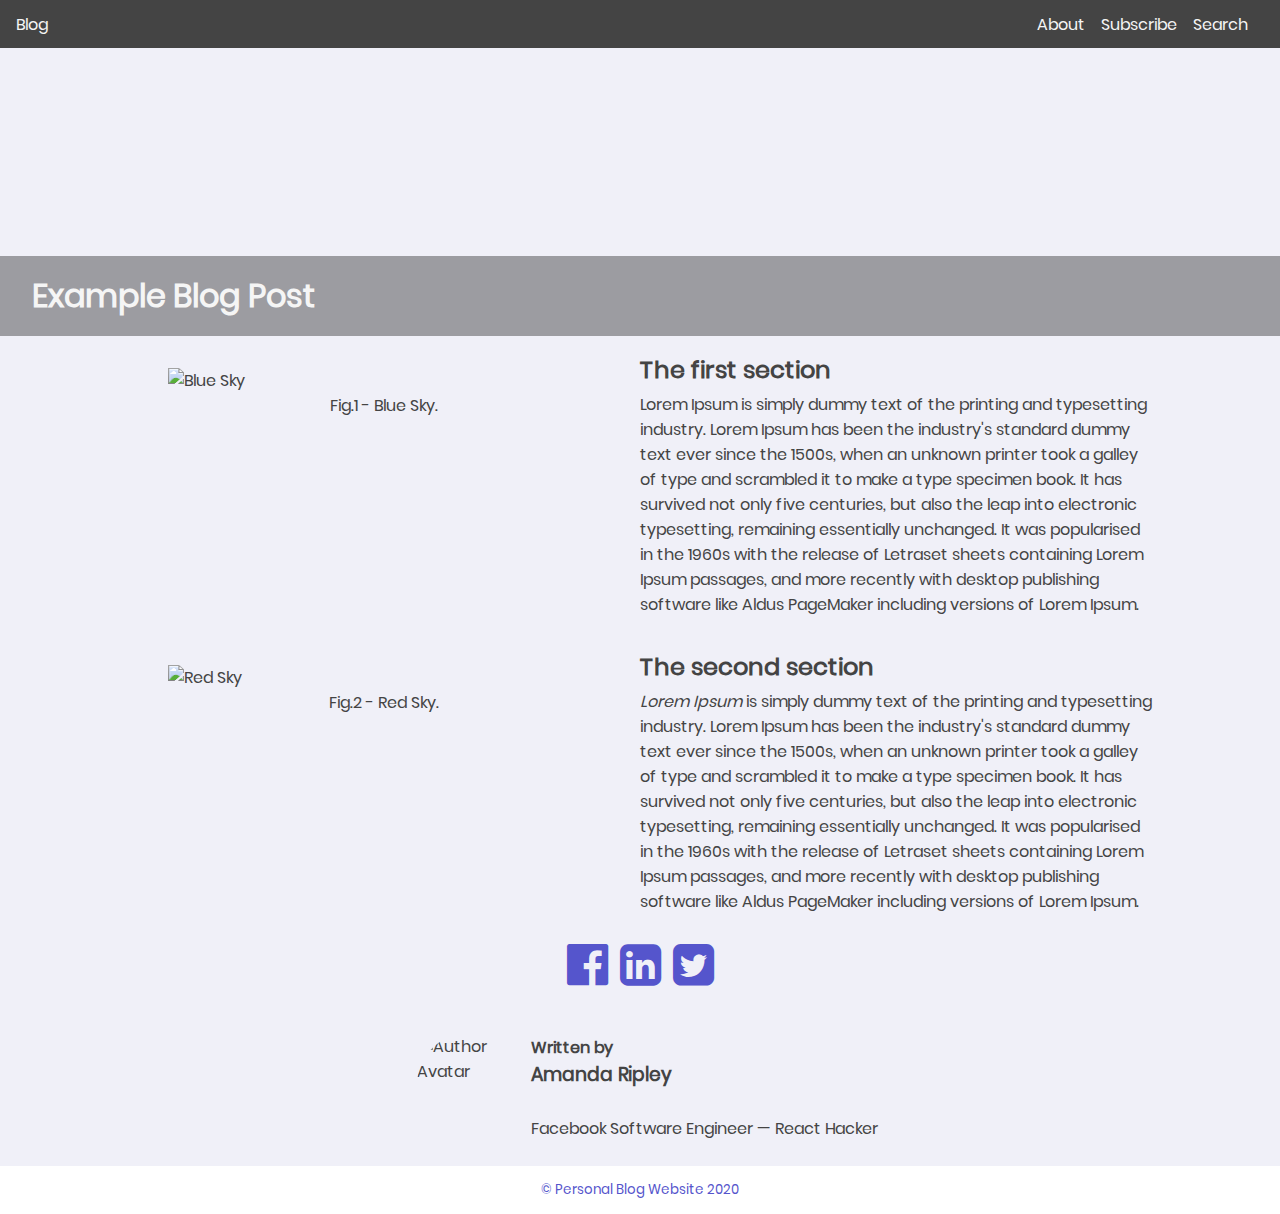
==== commit c0897218: "update: Blog post page" ====
--- a/blog-post.html
+++ b/blog-post.html
@@ -24,10 +24,10 @@
           <h1>Example Blog Post</h1>
         </header>
         <section class="blog-post-section">
-          <header>
+          <header class="post-section-header">
             <h2>The first section</h2>
           </header>
-          <section>
+          <section class="post-section-content">
             <p>
               Lorem Ipsum is simply dummy text of the printing and typesetting industry. Lorem Ipsum has been the
               industry's standard dummy text ever since the 1500s, when an unknown printer took a galley of type and
@@ -36,6 +36,8 @@
               of Letraset sheets containing Lorem Ipsum passages, and more recently with desktop publishing software
               like Aldus PageMaker including versions of Lorem Ipsum.
             </p>
+          </section>
+          <section class="post-section-figure">
             <figure>
               <img class="blog-figure" src="https://source.unsplash.com/1200x800/?sky,blue" alt="Blue Sky" />
               <figcaption>Fig.1 - Blue Sky.</figcaption>
@@ -43,10 +45,10 @@
           </section>
         </section>
         <section class="blog-post-section">
-          <header>
+          <header class="post-section-header">
             <h2>The second section</h2>
           </header>
-          <section>
+          <section class="post-section-content">
             <p>
               <i>Lorem Ipsum</i> is simply dummy text of the printing and typesetting industry. Lorem Ipsum has been the
               industry's standard dummy text ever since the 1500s, when an unknown printer took a galley of type and
@@ -55,6 +57,8 @@
               of Letraset sheets containing Lorem Ipsum passages, and more recently with desktop publishing software
               like Aldus PageMaker including versions of Lorem Ipsum.
             </p>
+          </section>
+          <section class="post-section-figure">
             <figure>
               <img class="blog-figure" src="https://source.unsplash.com/1200x800/?sky,red" alt="Red Sky" />
               <figcaption>Fig.2 - Red Sky.</figcaption>
--- a/css/blog-post.css
+++ b/css/blog-post.css
@@ -2,6 +2,7 @@
 
 .content {
   padding: unset;
+  padding-bottom: 1em;
 }
 
 .blog-post-header {
@@ -87,3 +88,31 @@
     text-align: unset;
   }
 }
+
+@media (min-width: 1200px) {
+  .blog-post-header {
+    height: 18em;
+  }
+  .blog-post-section {
+    width: 80vw;
+    margin: auto;
+    display: grid;
+    grid-template-columns: repeat(2, 1fr);
+    grid-template-rows: 2.5em 1fr;
+    grid-template-areas:
+      "figure header"
+      "figure content";
+  }
+  .post-section-header {
+    grid-area: header;
+  }
+  .post-section-content {
+    grid-area: content;
+  }
+  .post-section-figure {
+    grid-area: figure;
+  }
+  .blog-figure {
+    width: 100%;
+  }
+}
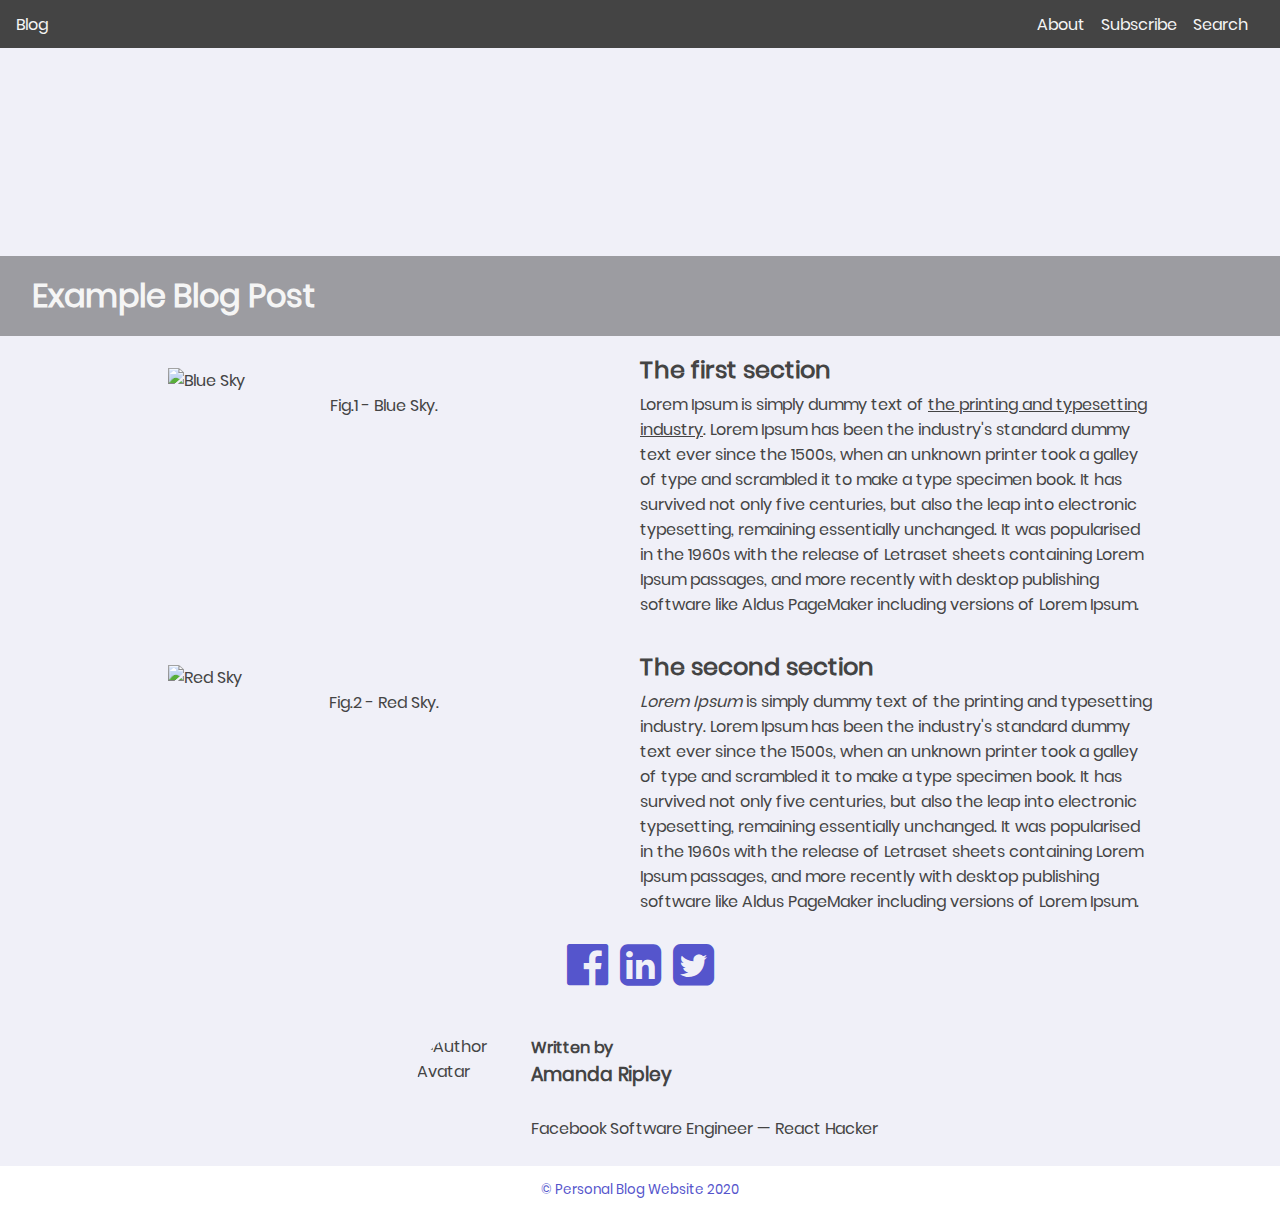
==== commit 546e1cb4: "update: Updated the css sellectors" ====
--- a/blog-post.html
+++ b/blog-post.html
@@ -21,7 +21,7 @@
     <section class="content">
       <section class="blog-post">
         <header class="blog-post-header">
-          <h1>Example Blog Post</h1>
+          <h1 class="blog-post-header-text">Example Blog Post</h1>
         </header>
         <section class="blog-post-section">
           <header class="post-section-header">
@@ -29,7 +29,7 @@
           </header>
           <section class="post-section-content">
             <p>
-              Lorem Ipsum is simply dummy text of the printing and typesetting industry. Lorem Ipsum has been the
+              Lorem Ipsum is simply dummy text of <u>the printing and typesetting industry</u>. Lorem Ipsum has been the
               industry's standard dummy text ever since the 1500s, when an unknown printer took a galley of type and
               scrambled it to make a type specimen book. It has survived not only five centuries, but also the leap into
               electronic typesetting, remaining essentially unchanged. It was popularised in the 1960s with the release
@@ -37,9 +37,9 @@
               like Aldus PageMaker including versions of Lorem Ipsum.
             </p>
           </section>
-          <section class="post-section-figure">
-            <figure>
-              <img class="blog-figure" src="https://source.unsplash.com/1200x800/?sky,blue" alt="Blue Sky" />
+          <section class="post-section-figure-container">
+            <figure class="blog-post-figure">
+              <img class="blog-img-figure" src="https://source.unsplash.com/1200x800/?sky,blue" alt="Blue Sky" />
               <figcaption>Fig.1 - Blue Sky.</figcaption>
             </figure>
           </section>
@@ -58,9 +58,9 @@
               like Aldus PageMaker including versions of Lorem Ipsum.
             </p>
           </section>
-          <section class="post-section-figure">
-            <figure>
-              <img class="blog-figure" src="https://source.unsplash.com/1200x800/?sky,red" alt="Red Sky" />
+          <section class="post-section-figure-container">
+            <figure class="blog-post-figure">
+              <img class="blog-img-figure" src="https://source.unsplash.com/1200x800/?sky,red" alt="Red Sky" />
               <figcaption>Fig.2 - Red Sky.</figcaption>
             </figure>
           </section>
@@ -78,14 +78,14 @@
         </section>
         <section class="blog-author-container">
           <section class="blog-author">
-            <header>
+            <header class="blog-author-header">
               <strong>Written by</strong>
               <h3>Amanda Ripley</h3>
             </header>
-            <figure>
+            <figure class="blog-post-figure blog-author-figure">
               <img class="author-avatar" src="https://source.unsplash.com/100x100/?avatar" alt="Author Avatar" />
             </figure>
-            <footer>
+            <footer class="blog-author-footer">
               <p>Facebook Software Engineer — React Hacker</p>
             </footer>
           </section>
--- a/css/blog-post.css
+++ b/css/blog-post.css
@@ -16,7 +16,7 @@
   align-items: stretch;
 }
 
-.blog-post-header h1 {
+.blog-post-header-text {
   background: rgba(0, 0, 0, 0.35);
   color: whitesmoke;
   padding: 0.5em 1em;
@@ -26,14 +26,14 @@
   padding: 1em;
 }
 
-.blog-post figure {
+.blog-post-figure {
   display: flex;
   flex-direction: column;
   justify-content: center;
   align-items: center;
 }
 
-.blog-figure {
+.blog-img-figure {
   width: 90%;
 }
 
@@ -58,22 +58,10 @@
   text-align: center;
 }
 
-.blog-author header {
-  grid-area: header;
-}
-
-.blog-author figure {
-  grid-area: avatar;
-}
-
 .author-avatar {
   border-radius: 50%;
   width: 6.25em;
   height: 6.25em;
-}
-
-.blog-author footer {
-  grid-area: footer;
 }
 
 @media (min-width: 768px) {
@@ -87,12 +75,25 @@
       "avatar footer";
     text-align: unset;
   }
+
+  .blog-author-header {
+    grid-area: header;
+  }
+
+  .blog-author-figure {
+    grid-area: avatar;
+  }
+
+  .blog-author-footer {
+    grid-area: footer;
+  }
 }
 
 @media (min-width: 1200px) {
   .blog-post-header {
     height: 18em;
   }
+
   .blog-post-section {
     width: 80vw;
     margin: auto;
@@ -103,16 +104,20 @@
       "figure header"
       "figure content";
   }
+
   .post-section-header {
     grid-area: header;
   }
+
   .post-section-content {
     grid-area: content;
   }
-  .post-section-figure {
+
+  .post-section-figure-container {
     grid-area: figure;
   }
-  .blog-figure {
+
+  .blog-img-figure {
     width: 100%;
   }
 }
